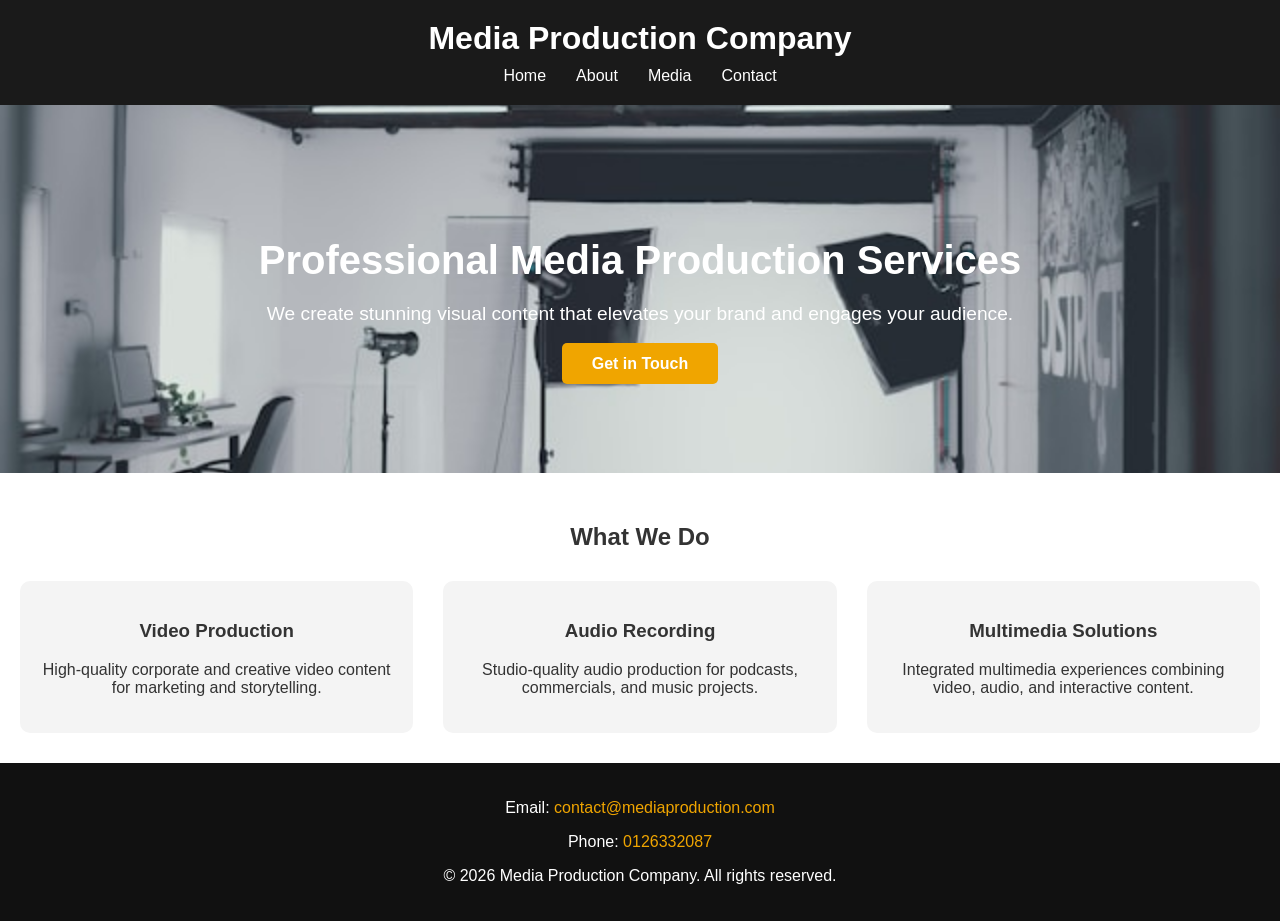
==== index.html @ f988c6bc "Add final version of website with all features implemented" ====
<!DOCTYPE html>
<html lang="en">
<head>
    <meta charset="UTF-8">
    <meta name="viewport" content="width=device-width, initial-scale=1.0">
    <meta name="description" content="Media Production Company offering professional video production, audio recording, and multimedia solutions for businesses.">
    <title>Media Production</title>
    <link rel="stylesheet" href="css/styles.css">
</head>
<body>
    <header class="top">
        <h1>Media Production Company</h1>
        <nav class="nav">
            <a href="index.html">Home</a>
            <a href="about.html">About</a>
            <a href="media.html">Media</a>
            <a href="contact.html">Contact</a>
        </nav>
    </header>
    
    <section class="hero">
        <h2>Professional Media Production Services</h2>
        <p>We create stunning visual content that elevates your brand and engages your audience.</p>
        <a href="contact.html" class="btn-contact">Get in Touch</a>
    </section>

    <!-- Services / What We Do -->
    <main>
        <section class="offerings">
            <h2>What We Do</h2>
            <div class="offering-grid">
                <article class="offering-item">
                    <h3>Video Production</h3>
                    <p>High-quality corporate and creative video content for marketing and storytelling.</p>
                </article>
                <article class="offering-item">
                    <h3>Audio Recording</h3>
                    <p>Studio-quality audio production for podcasts, commercials, and music projects.</p>
                </article>
                <article class="offering-item">
                    <h3>Multimedia Solutions</h3>
                    <p>Integrated multimedia experiences combining video, audio, and interactive content.</p>
                </article>
            </div>
        </section>
    </main>
    
    <footer class="bottom">
        <p>Email: <a href="mailto:contact@mediaproduction.com">contact@mediaproduction.com</a></p>
        <p>Phone: <a href="tel:0126332087">0126332087</a></p>
        <p>&copy; 2026 Media Production Company. All rights reserved.</p>
    </footer>
</body>
</html>
---- css/styles.css ----
/* Basic styles with multiple errors and missing features */

body {
    font-family: Arial;
    margin: 0;
    padding: 0;
    color: #333;
}

/* --- Index.html Styling --- */

.top {
    background-color: #1a1a1a;
    color: white;
    padding: 20px;
    text-align: center;
}

.top h1 {
    margin: 0;
    text-align: center;
}

.top .nav a {
    color: white;
    text-decoration: none;
    margin: 0 15px;
}

.top .nav a:hover {
    color: #f0a500;
}
.top .nav a:active { 
    color: bisque; 
} 

.nav {
    display: flex;
    justify-content: center;
    flex-wrap: wrap;
    margin-top: 10px;
    flex: 0 1 auto; 
    align-items: center;
}

.hero {
    background-image: url('../images/studio.jpg');
    background-position: center;
    background-size: cover;
    background-repeat: no-repeat;
    color: white;
    text-align: center;
    padding: 100px 20px;
}

.hero h2 {
    font-size: 2.5rem;
    margin-bottom: 20px;
}

.hero p {
    font-size: 1.2rem;
    margin-bottom: 30px;
}

.btn-contact {
    background-color: #f0a500;
    color: white;
    padding: 12px 30px;
    text-decoration: none;
    border-radius: 5px;
    font-weight: bold;
}

.btn-contact:hover {
    background-color: #d18b00;
}

.offerings {
    padding: 30px 20px;
    text-align: center;
}

.offering-grid {
    display: grid;
    grid-template-columns: repeat(auto-fit, minmax(250px, 1fr));
    gap: 30px;
    margin-top: 30px;
}

.offering-item {
    background-color: #f4f4f4;
    padding: 20px;
    border-radius: 10px;
    transition: transform 0.3s, box-shadow 0.3s;
}

.offering-item:hover {
    transform: translateY(-5px);
    box-shadow: 0 6px 20px rgba(0,0,0,0.1);
}

.bottom {
    background-color: #111;
    color: white;
    text-align: center;
    padding: 20px 0;
}

.bottom a {
    color: #f0a500;
    text-decoration: none;
}

@media (max-width: 480px) {
  .hero h2 { font-size: 1.8rem; }
  .hero p { font-size: 1rem; }
}

/* --- End Of Index.html Styling --- */

/* --- Contact.html styling --- */

form  {
    max-width: 600px;
    margin: 0 auto;
}

 form > fieldset {
     border: none;
 }

form button {
    padding: 10px 20px;
    background-color: blue;
    color: white;
    border: none;
    width: 100%;
    border-radius: 5px;
    font-size: 16px;
    margin-bottom: 5px;
    cursor: pointer;
}
.form-group {
    display: flex;
    flex-direction: column;
    margin-bottom: 15px;
}

form label {
    margin-bottom: 5px;
    font-weight: bold;
}

form input, select, textarea {
    padding: 8px;
    border: 1px solid #ccc;
    border-radius: 5px;
    width: 100%;
    box-sizing: border-box;
}

.inline-group + .inline-group {
    margin-top: 8px; 
}

.inline-group input {
    width: auto;
}

.formDetails h2 {
    text-align: center;
    font-size: 28px;
    margin-bottom: 20px;
    color: #333;
}

.formDetails p {
    font-size: 14px;
    margin: 15px 0 10px;
    color: #555;
}
input:focus {
    outline: 2px solid blue;
}

input[type="radio"]:checked {
    accent-color: green;
}

input:valid { 
    background-color: #e0ffe0; 
}

/* --- End Of Contact.html Styling --- */

/* --- About.html Styling --- */

.team {
    margin: 10px auto;
    text-align: center;
}

.team h2{
    font-size: 32px;
}


.team p {
    font-size: 16px;
    color: #555;
    margin-bottom: 5px;
}
.carousel {
    max-width: 350px;
    width: 100%;
    overflow:hidden;
    margin: 10px auto;
    border-radius: 10px;
}

.slides {
    display: flex;
    width: 100%;
    animation: slide 10s infinite ease-in;
    animation-direction: alternate;
}

.slides img {
    width: 100%;
    height: auto;
    flex-shrink: 0;
}
@keyframes slide {
    0%   { transform: translateX(0); }
    20%  { transform: translateX(0); }

    40%  { transform: translateX(-100%); }

    60%  { transform: translateX(-100%); }

    80%  { transform: translateX(-200%); }

    100%  { transform: translateX(-200%); }
}

.services {
    background-color: #f9f9f9;
    text-align: center;
}

.services h2 {
    font-size: 32px;
    margin-bottom: 30px;
}

.service-cards {
    display: flex;
    justify-content: space-around;
    flex-wrap: wrap;
    gap: 20px;
    flex:0 1 auto;
}

.service-card img {
    width: 100%;
    max-width: 200px;
    height: auto;
    margin-bottom: 15px;
}
.service-card {
    background-color: white;
    border-radius: 10px;
    box-shadow: 0 4px 8px rgba(0,0,0,0.1);
    padding: 20px;
    width: 250px;
    transition: transform 0.3s, box-shadow 0.3s;
}

.service-card:hover {
    transform: translateY(-5px);
    box-shadow: 0 8px 16px rgba(22, 22, 22, 0.2);
}

.portfolio {
    padding: 5px 20px;
    text-align: center;
    background: #f4f4f4;
    margin: 20px 0;
}

.portfolio h2 {
    font-size: 32px;
    margin-bottom: 20px;
}

.portfolio-intro {
    color: #555;
    margin-bottom: 40px;
}

.portfolio-grid {
    display: grid;
    grid-template-columns: repeat(3, 1fr);
    gap: 20px;
}

.portfolio-item {
    position: relative;
    overflow: hidden;
    border-radius: 10px;
}

.portfolio-item img {
    width: 100%;
    height: auto;
    display: block;
    transition: transform 0.4s;
}

.portfolio-item:hover img {
    transform: scale(1.1);
}

.overlay {
    position: absolute;
    top: 0;
    left: 0;
    right: 0;
    bottom: 0;

    background: rgba(0,0,0,0.6);
    color: white;

    display: flex;
    flex-direction: column;
    justify-content: center;
    align-items: center;
    padding: 20px;
    opacity: 0;
    transition: opacity 0.4s;
}

.portfolio-item:hover .overlay {
    opacity: 1;
}

@media (max-width: 768px) {
    .portfolio-grid {
        grid-template-columns: 1fr;
    }
    .overlay {
        opacity: 1;                       
        background: none;        
        color: white;               
        padding: 10px 0;
    }

}

/* --- End Of About.html Styling ---*/

/* --- media.html styling ---*/

.media{
    text-align: center;
}

.media h2 {
    margin-bottom: 20px;
}

.video-grid {
    display: grid;
    grid-template-columns: repeat(auto-fit, minmax(250px, 1fr));
    gap: 10px;
    margin: 0 auto;
    max-width: 700px;
}

video {
    width: 100%;
    border-radius: 8px;
    box-shadow: 0 10px 10px rgba(51, 41, 41, 0.5);
}
.location {
    max-width: 600px;
    margin: 0 auto;
}

.location > iframe {
    width: 100%;
    aspect-ratio: 16 / 9;
    border-radius: 8px;
}

.testimonials {
    padding: 40px 20px;
    background: #f4f4f4;
}

.testimonial-grid {
    display: flex;
    justify-content: center;
    align-items: center;
    gap: 20px;
    flex-wrap: wrap;
}

.testimonial-grid figure {
    background: #fff;
    padding: 20px;
    border-radius: 8px;
    box-shadow: 0 4px 12px rgba(0,0,0,0.1);
    max-width: 300px;
    text-align: center;
}

.testimonial-grid img {
    width: 100%;
    height: auto;
    margin-bottom: 10px;
}

.testimonial-grid figcaption {
    font-size: 14px;
    color: #555;
}

/* --- End Of media.html styling ---*/

/* --- generic --- */
@media (max-width: 600px) {
    form , .media {
        padding: 0 10px;
    }
}
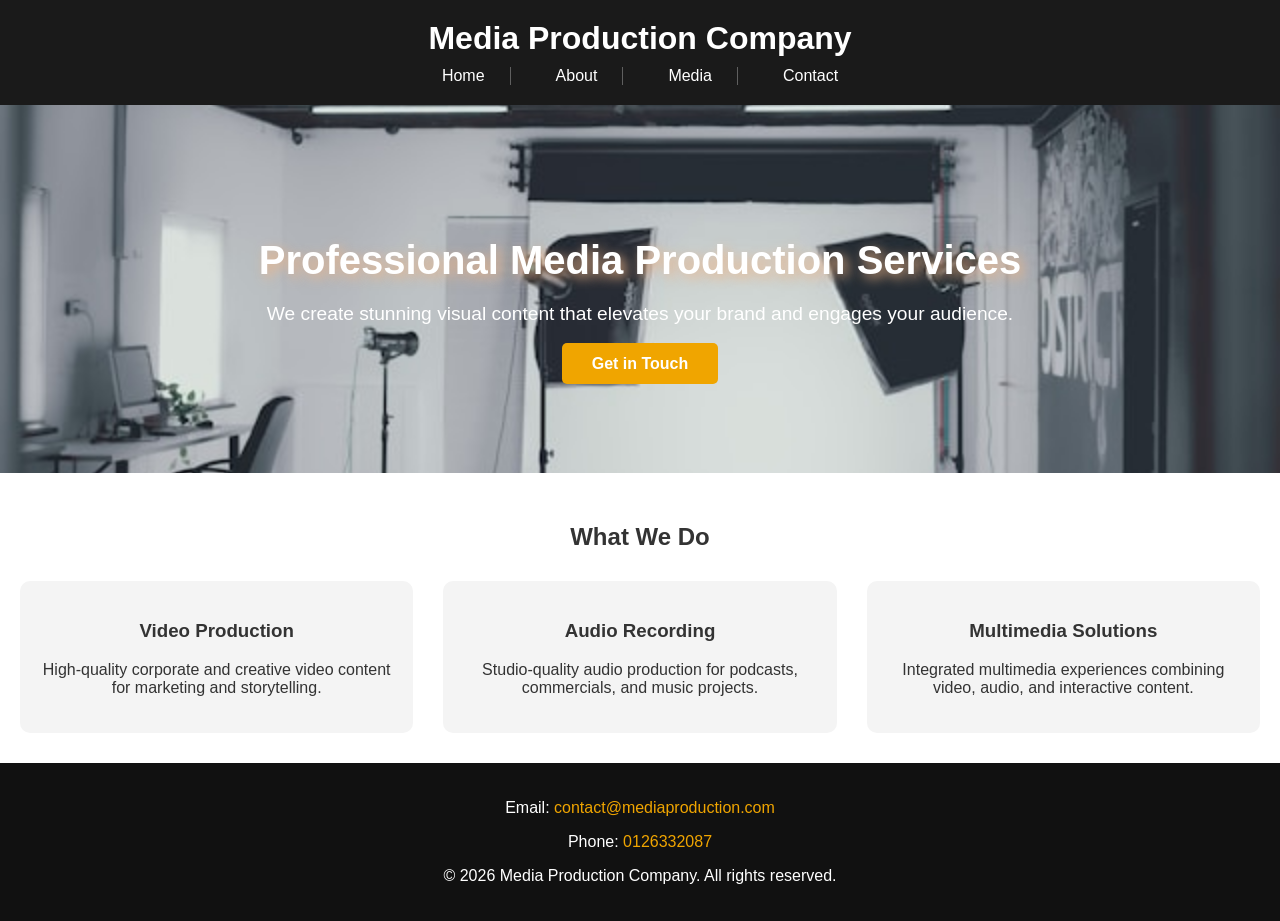
==== commit 6723ba25: "Feedback Addressed" ====
--- a/index.html
+++ b/index.html
@@ -6,26 +6,26 @@
     <meta name="description" content="Media Production Company offering professional video production, audio recording, and multimedia solutions for businesses.">
     <title>Media Production</title>
     <link rel="stylesheet" href="css/styles.css">
+    <link rel="icon" href="data:,">
 </head>
 <body>
     <header class="top">
         <h1>Media Production Company</h1>
-        <nav class="nav">
+        <nav class="nav" aria-label="Main navigation">
             <a href="index.html">Home</a>
             <a href="about.html">About</a>
             <a href="media.html">Media</a>
             <a href="contact.html">Contact</a>
         </nav>
     </header>
-    
-    <section class="hero">
-        <h2>Professional Media Production Services</h2>
-        <p>We create stunning visual content that elevates your brand and engages your audience.</p>
-        <a href="contact.html" class="btn-contact">Get in Touch</a>
-    </section>
 
-    <!-- Services / What We Do -->
+    <!-- Main content of homepage -->
     <main>
+        <section class="hero">
+            <h2>Professional Media Production Services</h2>
+            <p>We create stunning visual content that elevates your brand and engages your audience.</p>
+            <a href="contact.html" class="btn-contact">Get in Touch</a>
+        </section>
         <section class="offerings">
             <h2>What We Do</h2>
             <div class="offering-grid">
--- a/css/styles.css
+++ b/css/styles.css
@@ -41,6 +41,12 @@
     margin-top: 10px;
     flex: 0 1 auto; 
     align-items: center;
+    gap: 15px;
+}
+
+.nav a:not(:last-child) {
+    border-right: 1px solid rgba(255,255,255,0.3);
+    padding-right: 25px;
 }
 
 .hero {
@@ -56,6 +62,7 @@
 .hero h2 {
     font-size: 2.5rem;
     margin-bottom: 20px;
+    text-shadow: 4px 4px 12px rgba(238, 181, 134, 0.9);
 }
 
 .hero p {
@@ -115,20 +122,31 @@
 @media (max-width: 480px) {
   .hero h2 { font-size: 1.8rem; }
   .hero p { font-size: 1rem; }
+  .nav { gap: 10px;}
+  .nav a:last-child { order: -1;}
+  .nav a:not(:last-child) {
+    border-right: none;
+    padding-right: 0;}
 }
 
 /* --- End Of Index.html Styling --- */
 
 /* --- Contact.html styling --- */
 
-form  {
-    max-width: 600px;
+form {
+    max-width: 900px;              
     margin: 0 auto;
-}
-
- form > fieldset {
-     border: none;
- }
+    background-color: #f2f2f2;     
+    padding: 25px;
+    border-radius: 10px;
+}
+form fieldset {
+    margin-bottom: 20px;           
+    padding: 15px;                 
+    border: 1px solid #ccc;
+    border-radius: 8px;
+    background-color: #ffffff;     
+}
 
 form button {
     padding: 10px 20px;
@@ -153,7 +171,7 @@
 }
 
 form input, select, textarea {
-    padding: 8px;
+    padding: 12px 14px;
     border: 1px solid #ccc;
     border-radius: 5px;
     width: 100%;
@@ -191,6 +209,44 @@
 input:valid { 
     background-color: #e0ffe0; 
 }
+.sr-only {
+    position: absolute;
+    width: 1px;
+    height: 1px;
+    padding: 0;
+    margin: -1px;
+    overflow: hidden;
+    clip-path: inset(50%); 
+    white-space: nowrap;
+    border: 0;
+}
+.contact-aside {
+    max-width: 900px;
+    margin: 20px auto;
+    background-color: #f2f2f2;   
+    padding: 25px;              
+    border-radius: 10px;         
+    text-align: center;
+}
+:is(input, select, textarea):focus {
+    outline: 2px solid blue;
+}
+
+input:required,
+textarea:required {
+    border-left: 4px solid #f0a500;
+}
+
+input:disabled,
+select:disabled {
+    background-color: #e0e0e0;
+    cursor: not-allowed;
+    opacity: 0.6;
+}
+form button:hover {
+    background-color: #0000cc;
+    transform: scale(1.02) skewX(-1deg);
+}
 
 /* --- End Of Contact.html Styling --- */
 
@@ -231,22 +287,21 @@
     height: auto;
     flex-shrink: 0;
 }
+
 @keyframes slide {
     0%   { transform: translateX(0); }
-    20%  { transform: translateX(0); }
-
-    40%  { transform: translateX(-100%); }
-
-    60%  { transform: translateX(-100%); }
-
-    80%  { transform: translateX(-200%); }
-
-    100%  { transform: translateX(-200%); }
+    25%  { transform: translateX(0); }
+    33%  { transform: translateX(-100%); }
+    58%  { transform: translateX(-100%); }
+    66%  { transform: translateX(-200%); }
+    90%  { transform: translateX(-200%); }
+    100% { transform: translateX(-200%); }
 }
 
 .services {
     background-color: #f9f9f9;
     text-align: center;
+    padding: 40px 20px;
 }
 
 .services h2 {
@@ -275,11 +330,15 @@
     padding: 20px;
     width: 250px;
     transition: transform 0.3s, box-shadow 0.3s;
+    flex: 1 1 250px;
+    transform-style: preserve-3d;  /* ADD THIS */
+    transform-origin: top center;  /* ADD THIS */
 }
 
 .service-card:hover {
-    transform: translateY(-5px);
+    transform: translateY(-5px) rotateX(5deg);
     box-shadow: 0 8px 16px rgba(22, 22, 22, 0.2);
+    transform-origin: top center;
 }
 
 .portfolio {
@@ -302,8 +361,15 @@
 .portfolio-grid {
     display: grid;
     grid-template-columns: repeat(3, 1fr);
+    grid-template-rows: auto auto;
+    grid-template-areas:
+        "video audio design";
     gap: 20px;
 }
+
+.portfolio-item:nth-child(1) { grid-area: video; }
+.portfolio-item:nth-child(2) { grid-area: audio; }
+.portfolio-item:nth-child(3) { grid-area: design; }
 
 .portfolio-item {
     position: relative;
@@ -348,6 +414,11 @@
 @media (max-width: 768px) {
     .portfolio-grid {
         grid-template-columns: 1fr;
+        grid-template-rows: auto auto auto;
+        grid-template-areas:
+            "video"
+            "audio"
+            "design";
     }
     .overlay {
         opacity: 1;                       
@@ -382,6 +453,8 @@
     width: 100%;
     border-radius: 8px;
     box-shadow: 0 10px 10px rgba(51, 41, 41, 0.5);
+    aspect-ratio: 16 / 9;
+    object-fit: cover;
 }
 .location {
     max-width: 600px;
@@ -400,20 +473,28 @@
 }
 
 .testimonial-grid {
-    display: flex;
-    justify-content: center;
-    align-items: center;
-    gap: 20px;
-    flex-wrap: wrap;
-}
+    display: grid;
+    grid-template-columns: repeat(3, 1fr);
+    grid-template-areas: "client1 client2 client3";
+    gap: 30px;
+    justify-items: center;
+}
+
+.testimonial-grid figure:nth-child(1) { grid-area: client1; }
+.testimonial-grid figure:nth-child(2) { grid-area: client2; }
+.testimonial-grid figure:nth-child(3) { grid-area: client3; }
 
 .testimonial-grid figure {
     background: #fff;
-    padding: 20px;
+    padding: 15px;
     border-radius: 8px;
     box-shadow: 0 4px 12px rgba(0,0,0,0.1);
-    max-width: 300px;
-    text-align: center;
+    max-width: 350px;
+    text-align: center;
+    width: 100%;
+}
+.testimonial-grid figure:nth-child(odd) {
+    background-color: #fafafa;
 }
 
 .testimonial-grid img {
@@ -427,11 +508,44 @@
     color: #555;
 }
 
+@media (max-width: 900px) {
+    .testimonial-grid {
+        grid-template-columns: repeat(2, 1fr);
+        gap: 30px;
+        grid-template-areas:
+            "client1 client2"
+            "client3 client3";
+    }
+}
+
+@media (max-width: 600px) {
+    .testimonial-grid {
+        grid-template-columns: 1fr;
+        gap: 30px;
+        grid-template-areas:
+            "client1"
+            "client2"
+            "client3";
+    }
+}
 /* --- End Of media.html styling ---*/
 
 /* --- generic --- */
 @media (max-width: 600px) {
-    form , .media {
+    form, .media {
         padding: 0 10px;
     }
-}
+    .video-grid {
+        grid-template-columns: 1fr;
+        max-width: 350px;
+        margin: 0 auto;
+    }
+}
+@media (prefers-reduced-motion: reduce) {
+    *, *::before, *::after {
+        animation-duration: 0.01ms !important;
+        animation-iteration-count: 1 !important;
+        transition-duration: 0.01ms !important;
+        scroll-behavior: auto !important;
+    }
+}
